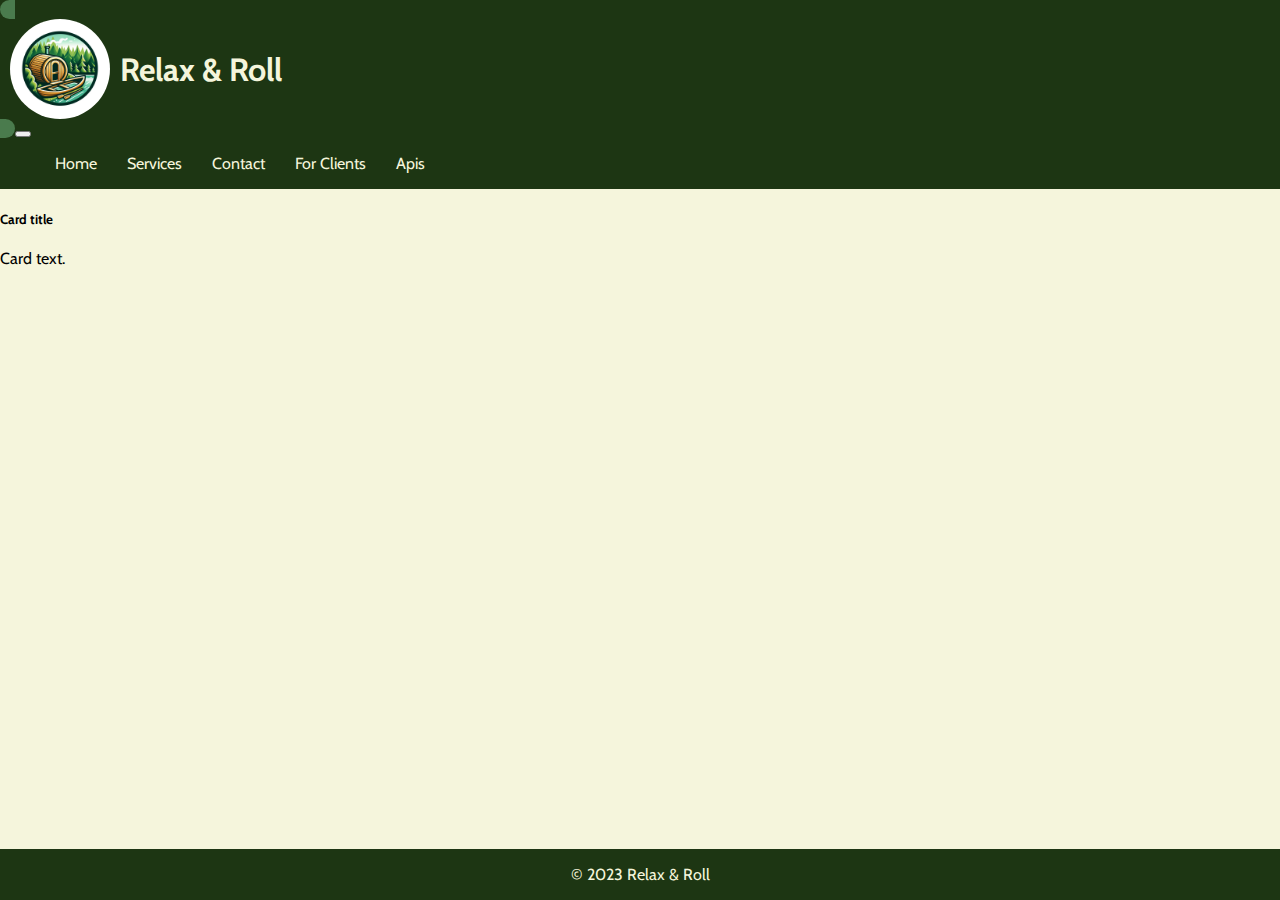
==== html/apis.html @ 50f052c4 "working api from lectures" ====
<!DOCTYPE html>
<html lang="en">
  <head>
    <meta charset="UTF-8" />
    <meta name="viewport" content="width=device-width, initial-scale=1.0" />
    <link
      href="https://cdn.jsdelivr.net/npm/bootstrap@5.3.2/dist/css/bootstrap.min.css"
      rel="stylesheet"
      integrity="sha384-T3c6CoIi6uLrA9TneNEoa7RxnatzjcDSCmG1MXxSR1GAsXEV/Dwwykc2MPK8M2HN"
      crossorigin="anonymous"
    />
    <link rel="stylesheet" href="/css/main.css" />
    <title>Relax & Roll</title>
  </head>
  <body>
    <nav class="navbar navbar-expand-lg navbar-custom navbar-dark">
      <div class="container">
        <a class="navbar-brand" href="index.html">
          <div class="logo-header">
            <img
              src="/res/sauna_boat_logo.png"
              alt="Relax & Roll Logo"
              id="logo"
            />
            <h1>Relax & Roll</h1>
          </div>
        </a>
        <button
          class="navbar-toggler"
          type="button"
          data-bs-toggle="collapse"
          data-bs-target="#navbarNav"
          aria-controls="navbarNav"
          aria-expanded="false"
          aria-label="Toggle navigation"
        >
          <span class="navbar-toggler-icon"></span>
        </button>
        <div class="collapse navbar-collapse" id="navbarNav">
          <ul class="navbar-nav">
            <li class="nav-item">
              <a class="nav-link active" aria-current="page" href="index.html"
                >Home</a
              >
            </li>
            <li class="nav-item">
              <a class="nav-link" href="services.html">Services</a>
            </li>
            <li class="nav-item">
              <a class="nav-link" href="Contact.html">Contact</a>
            </li>
            <li class="nav-item">
              <a class="nav-link" href="userForm.html">For Clients</a>
            </li>
            <li class="nav-item">
              <a class="nav-link" href="apis.html">Apis</a>
            </li>
          </ul>
        </div>
      </div>
    </nav>
    <main class="main-content">
      <section>
        <div class="container" id="api-container">
          <div class="row" id="templateDiv">
            <div class="col">
              <div class="card" style="width: 18rem">
                <div class="card-body">
                  <h5 class="card-title">Card title</h5>
                  <p class="card-text mb-2 text-muted">Card text.</p>
                </div>
              </div>
            </div>
          </div>
        </div>
      </section>
    </main>
    <footer>&copy; 2023 Relax & Roll</footer>
    <script
      src="https://cdn.jsdelivr.net/npm/bootstrap@5.3.2/dist/js/bootstrap.bundle.min.js"
      integrity="sha384-C6RzsynM9kWDrMNeT87bh95OGNyZPhcTNXj1NW7RuBCsyN/o0jlpcV8Qyq46cDfL"
      crossorigin="anonymous"
    ></script>
    <script src="../js/apis.js"></script>
  </body>
</html>
---- css/main.css ----
@import url("https://fonts.googleapis.com/css2?family=Cabin:wght@500&display=swap");

* {
  box-sizing: border-box;
  font-family: "Cabin", sans-serif;
}

html {
  height: 100%;
}

.intro-text-mouse-over {
  background-color: #6db272;
  border-radius: 15px;
}

body {
  display: grid;
  grid-template-rows: auto 1fr auto;
  min-height: 100vh;
  margin: 0;
  background-color: #f5f5dc;
}

.main-content {
  display: flex;
  flex-direction: column;
}

.card-overlay {
  position: fixed;
  left: 0;
  top: 0;
  width: 100%;
  height: 100%;
  background-color: rgba(0, 0, 0, 0.5);
  display: flex;
  justify-content: center;
  align-items: center;
  z-index: 1000;
}

.overlay-content {
  padding: 20px;
  background-color: #fff;
  border-radius: 5px;
}

.hidden-content {
  transform: translateY(100px);
  opacity: 0;
  transition: opacity 0.3s ease-in-out, transform 0.3s ease-in-out;
  will-change: opacity, transform;
}

.visible-content {
  transform: translateY(0);
  opacity: 1;
  background-color: #4a7b4d;
  border-radius: 20px;
}

.navbar-custom {
  background-color: #1d3613;
}

.about-image {
  width: 50%;
}

.logo-header {
  display: flex;
  align-items: center;
}

.logo-header img {
  height: 100px;
  margin: 0 10px;
  border-radius: 50px;
}

nav ul {
  list-style: none;
  display: flex;
}

nav a {
  text-decoration: none;
  color: #f5f5dc;
  padding: 0 15px;
}

nav a:hover {
  background-color: #4a7b4d;
  border-radius: 50px;
}

.intro-img img {
  width: 100%;
  height: auto;
  display: block;
}

.service-image {
  padding: 10px;
  width: 100%;
}

.service-description {
  width: 50%;
}

input[type="text"],
input[type="email"],
input[type="date"],
textarea {
  padding: 10px;
  margin-top: 5px;
}

footer {
  background-color: #1d3613;
  color: #f5f5dc;
  text-align: center;
  padding: 1em 0;
  grid-row-start: 3;
  width: 100%;
}
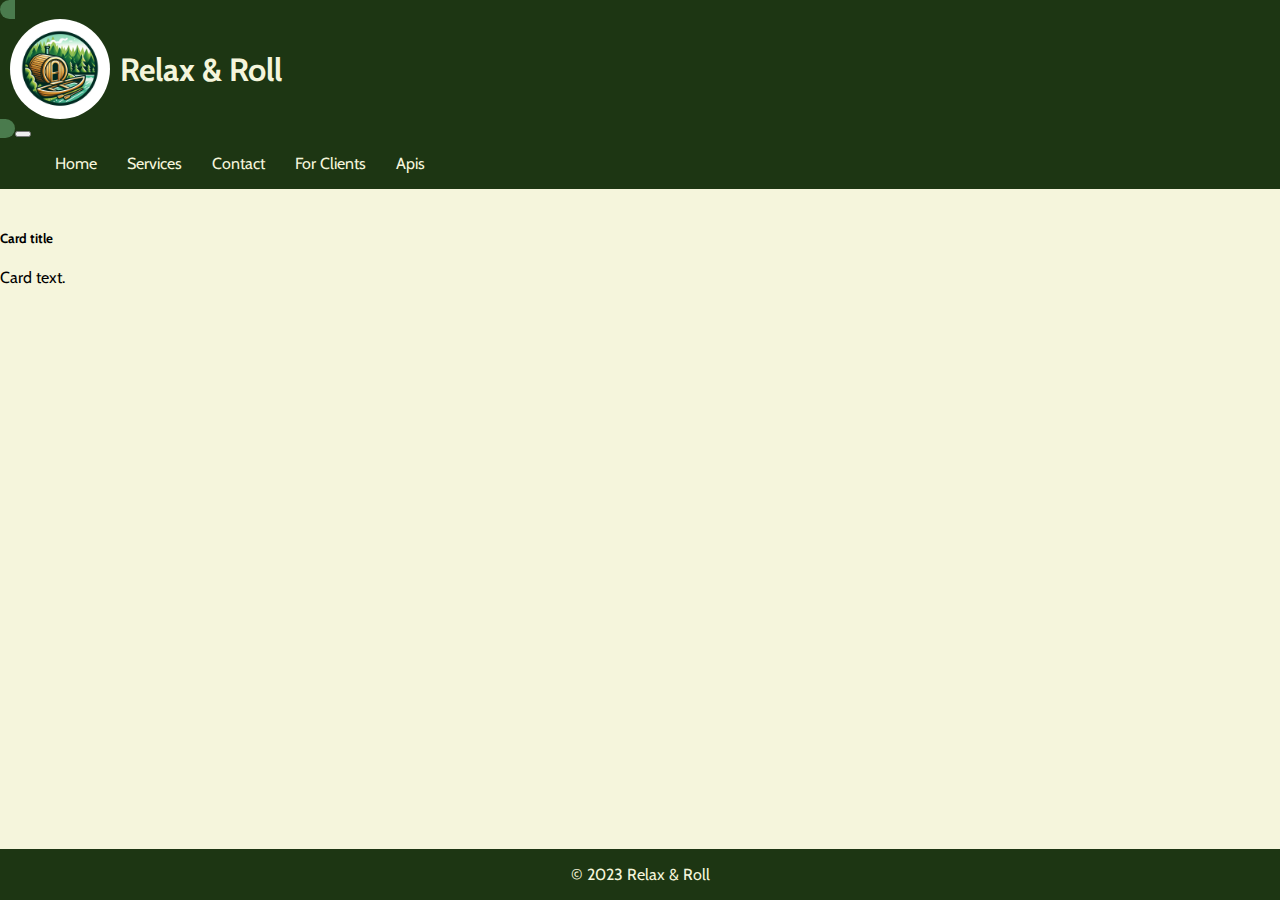
==== commit 79287ffa: "http response cat img api" ====
--- a/html/apis.html
+++ b/html/apis.html
@@ -65,11 +65,13 @@
           <div class="row" id="templateDiv">
             <div class="col">
               <div class="card" style="width: 18rem">
+                <img class="card-img"/>
                 <div class="card-body">
                   <h5 class="card-title">Card title</h5>
                   <p class="card-text mb-2 text-muted">Card text.</p>
                 </div>
               </div>
+            </div>
             </div>
           </div>
         </div>
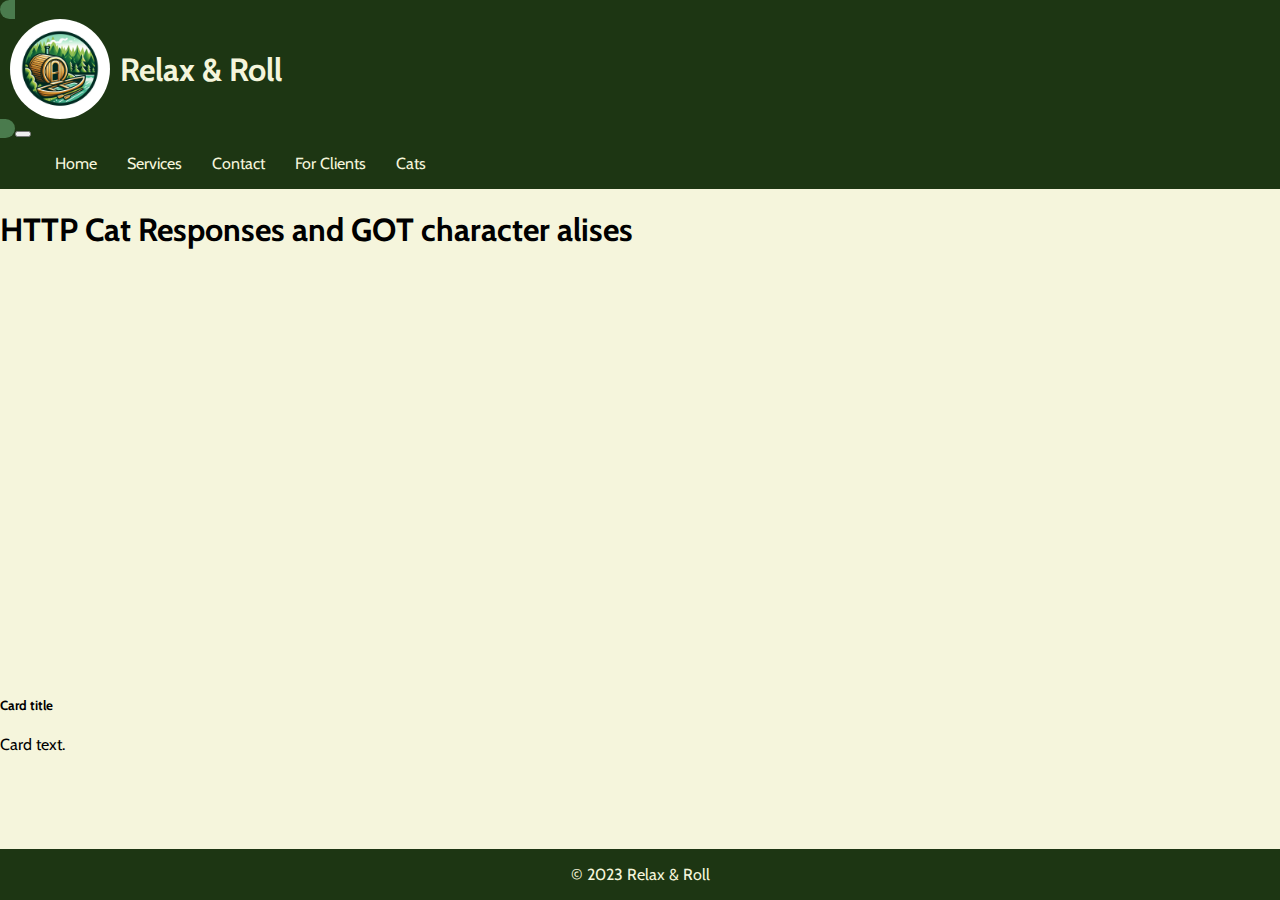
==== commit 387da2af: "added style to cat cards" ====
--- a/html/apis.html
+++ b/html/apis.html
@@ -53,7 +53,7 @@
               <a class="nav-link" href="userForm.html">For Clients</a>
             </li>
             <li class="nav-item">
-              <a class="nav-link" href="apis.html">Apis</a>
+              <a class="nav-link" href="apis.html">Cats</a>
             </li>
           </ul>
         </div>
@@ -62,13 +62,18 @@
     <main class="main-content">
       <section>
         <div class="container" id="api-container">
+          <div class="row">
+            <div class="col-12">
+              <h1 class="text-center mt-4">HTTP Cat Responses and GOT character alises</h1>
+            </div>
+          </div>
           <div class="row" id="templateDiv">
-            <div class="col">
-              <div class="card" style="width: 18rem">
+            <div class="col col-12 col-md-4">
+              <div class="card p-2 mt-4 cat-card">
                 <img class="card-img"/>
                 <div class="card-body">
                   <h5 class="card-title">Card title</h5>
-                  <p class="card-text mb-2 text-muted">Card text.</p>
+                  <p class="card-text mb-2 cat-card-text text-center">Card text.</p>
                 </div>
               </div>
             </div>
--- a/css/main.css
+++ b/css/main.css
@@ -12,6 +12,19 @@
 .intro-text-mouse-over {
   background-color: #6db272;
   border-radius: 15px;
+}
+
+.cat-card:hover {
+  background-color: #4a7b4d;
+  font-size: 1.75rem;
+  color: rgb(214, 223, 214);
+  transition: font-size 0.3s, color 0.3s;
+}
+
+.card-img {
+  max-height: 400px;
+  min-height: 400px;
+  object-fit: cover;
 }
 
 body {
